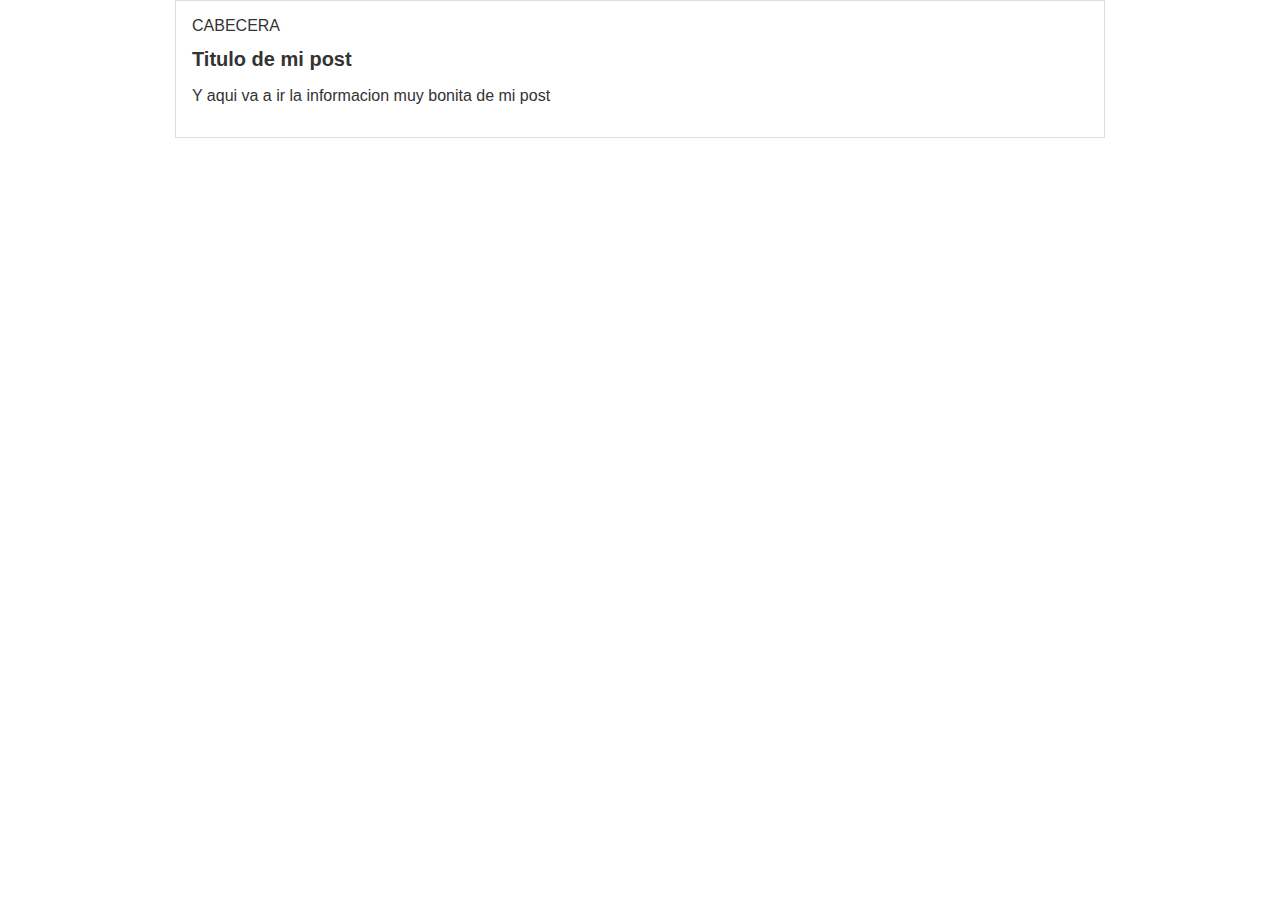
==== blogpost.html @ c1e60d65 "Iestructura cambiada en cabecera  Plea enter the commit message for your changes. Lines starting" ====
<!DOCTYPE html>
<html lang="en">
<head>
    <meta charset="UTF-8">
    <meta name="viewport" content="width=device-width, initial-scale=1.0">
    <title>Document</title>
    <link rel="stylesheet" href="css/estilos.css">
</head>
<body>
    <div id="container">
        <div id="cabecera">
            CABECERA
        </div>
        <div id="post">
            <h1>Titulo de mi post </h1>
            <p>Y aqui va a ir la informacion muy bonita de mi post</p>
        </div>
    </div>
</body>
</html>
---- css/estilos.css ----
body{
    color: #333;
    text-align: center;
    font-size: 16px;
    font-family: "Arial";
    margin: 0;
    padding: 0;
}
#container{
    width: 70%;
    padding: 1em;
    text-align: left;
    border: 1px solid #DDD;
    margin: 0 auto;
}

#container h1{
    font-size: 20px;
}
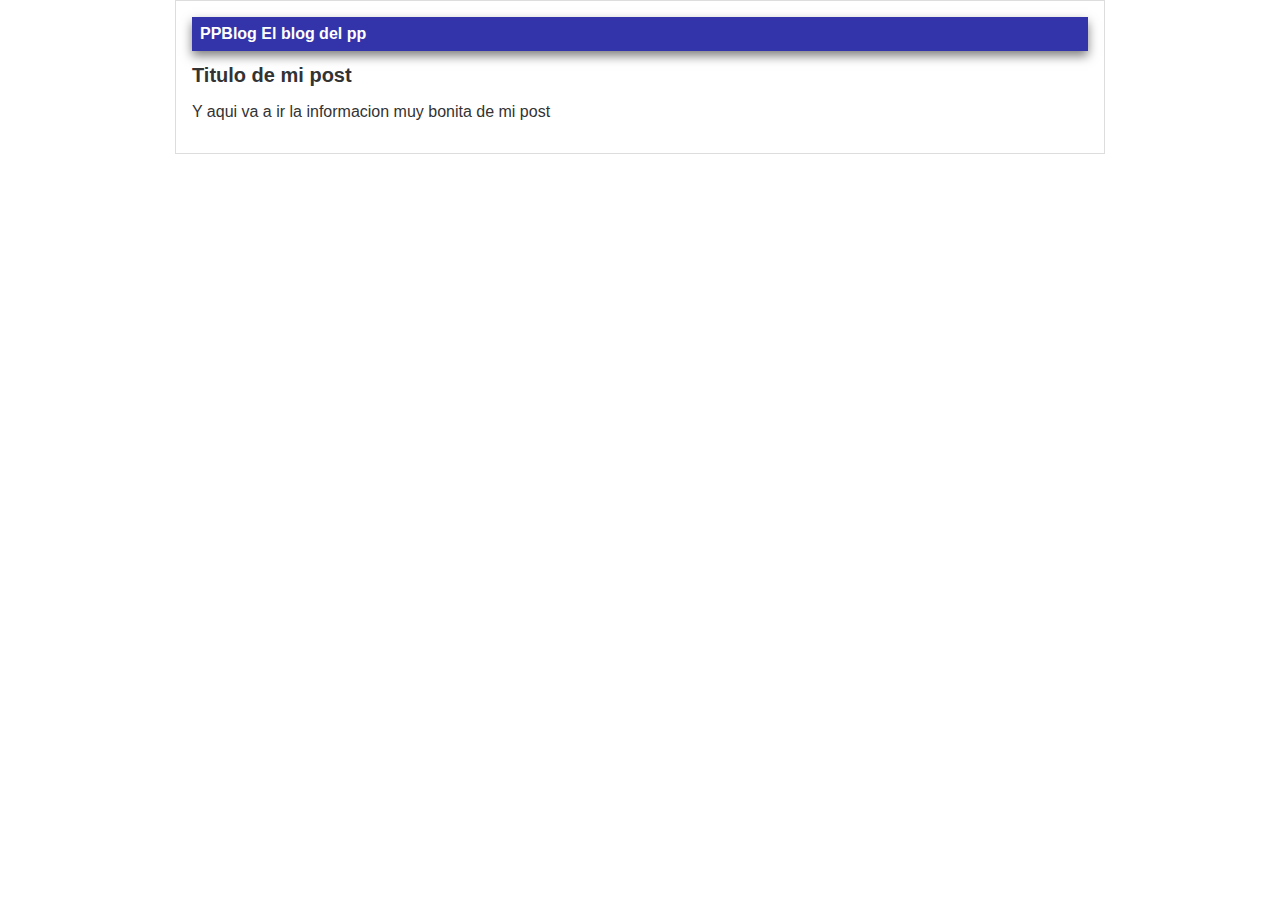
==== commit 067c7ced: "finalizada cabecera con diseno azul" ====
--- a/blogpost.html
+++ b/blogpost.html
@@ -9,7 +9,8 @@
 <body>
     <div id="container">
         <div id="cabecera">
-            CABECERA
+            PPBlog
+            <span i="tagline">El blog del pp</span>
         </div>
         <div id="post">
             <h1>Titulo de mi post </h1>
--- a/css/estilos.css
+++ b/css/estilos.css
@@ -16,4 +16,17 @@
 
 #container h1{
     font-size: 20px;
+}
+#cabecera{
+    background: #33A;
+    box-shadow: 0px 5px 10px 0px rgba(0,0,0,0.5);
+    color: white;
+    font-weight: bold;
+    margin: 0;
+    padding: 0.5em;
+}
+#cabecera #tagline{
+    margin: 0 0 0 1em;
+    font-weight: normal;
+    font-size: 0.8em;
 }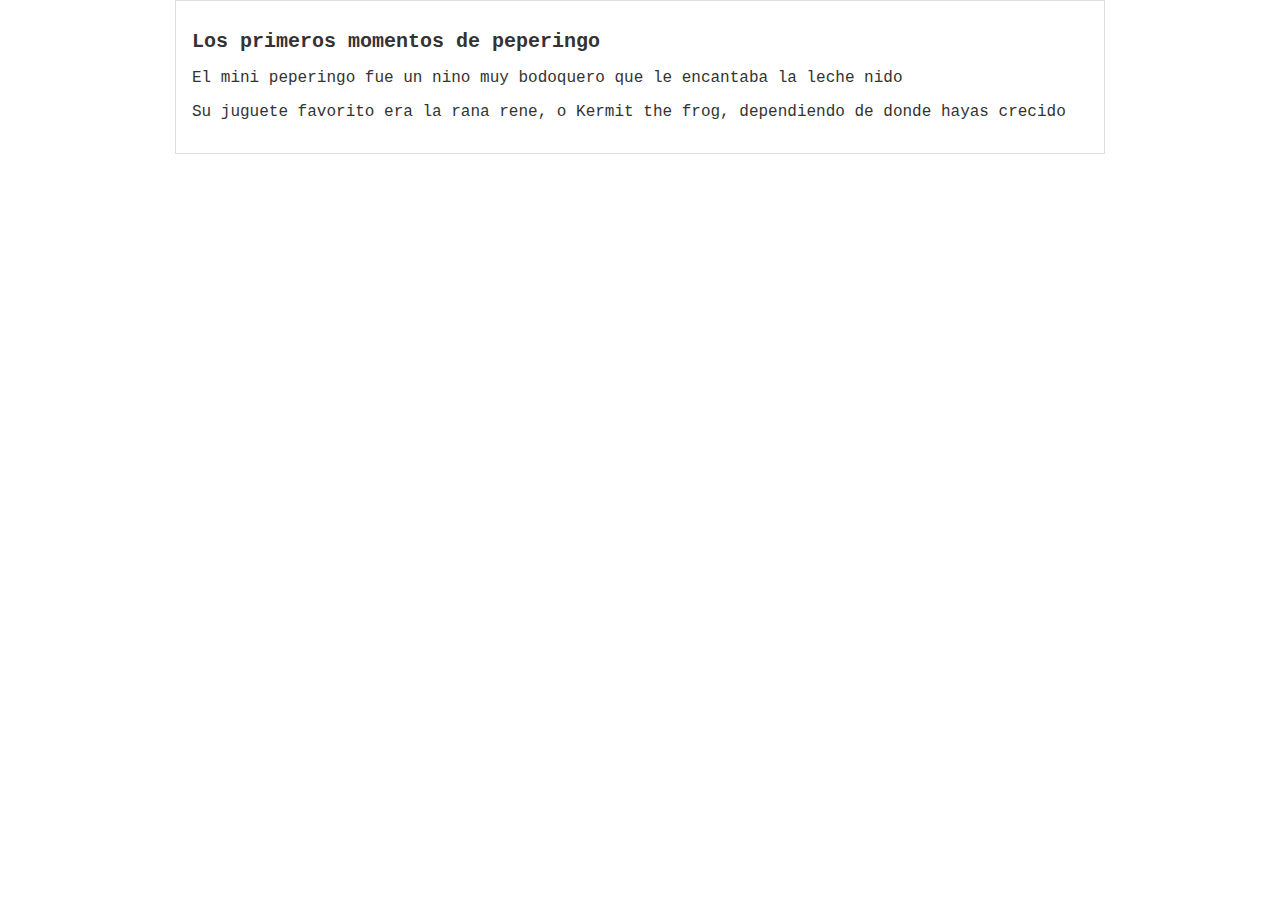
==== commit a3162311: "Cambios a la fuente del contenido" ====
--- a/blogpost.html
+++ b/blogpost.html
@@ -8,13 +8,10 @@
 </head>
 <body>
     <div id="container">
-        <div id="cabecera">
-            PPBlog
-            <span i="tagline">El blog del pp</span>
-        </div>
         <div id="post">
-            <h1>Titulo de mi post </h1>
-            <p>Y aqui va a ir la informacion muy bonita de mi post</p>
+            <h1>Los primeros momentos de peperingo </h1>
+            <p>El mini peperingo fue un nino muy bodoquero que le encantaba la leche nido</p>
+            <p>Su juguete favorito era la rana rene, o Kermit the frog, dependiendo de donde hayas crecido</p>
         </div>
     </div>
 </body>
--- a/css/estilos.css
+++ b/css/estilos.css
@@ -2,7 +2,7 @@
     color: #333;
     text-align: center;
     font-size: 16px;
-    font-family: "Arial";
+    font-family: "Courier";
     margin: 0;
     padding: 0;
 }
@@ -16,17 +16,4 @@
 
 #container h1{
     font-size: 20px;
-}
-#cabecera{
-    background: #33A;
-    box-shadow: 0px 5px 10px 0px rgba(0,0,0,0.5);
-    color: white;
-    font-weight: bold;
-    margin: 0;
-    padding: 0.5em;
-}
-#cabecera #tagline{
-    margin: 0 0 0 1em;
-    font-weight: normal;
-    font-size: 0.8em;
 }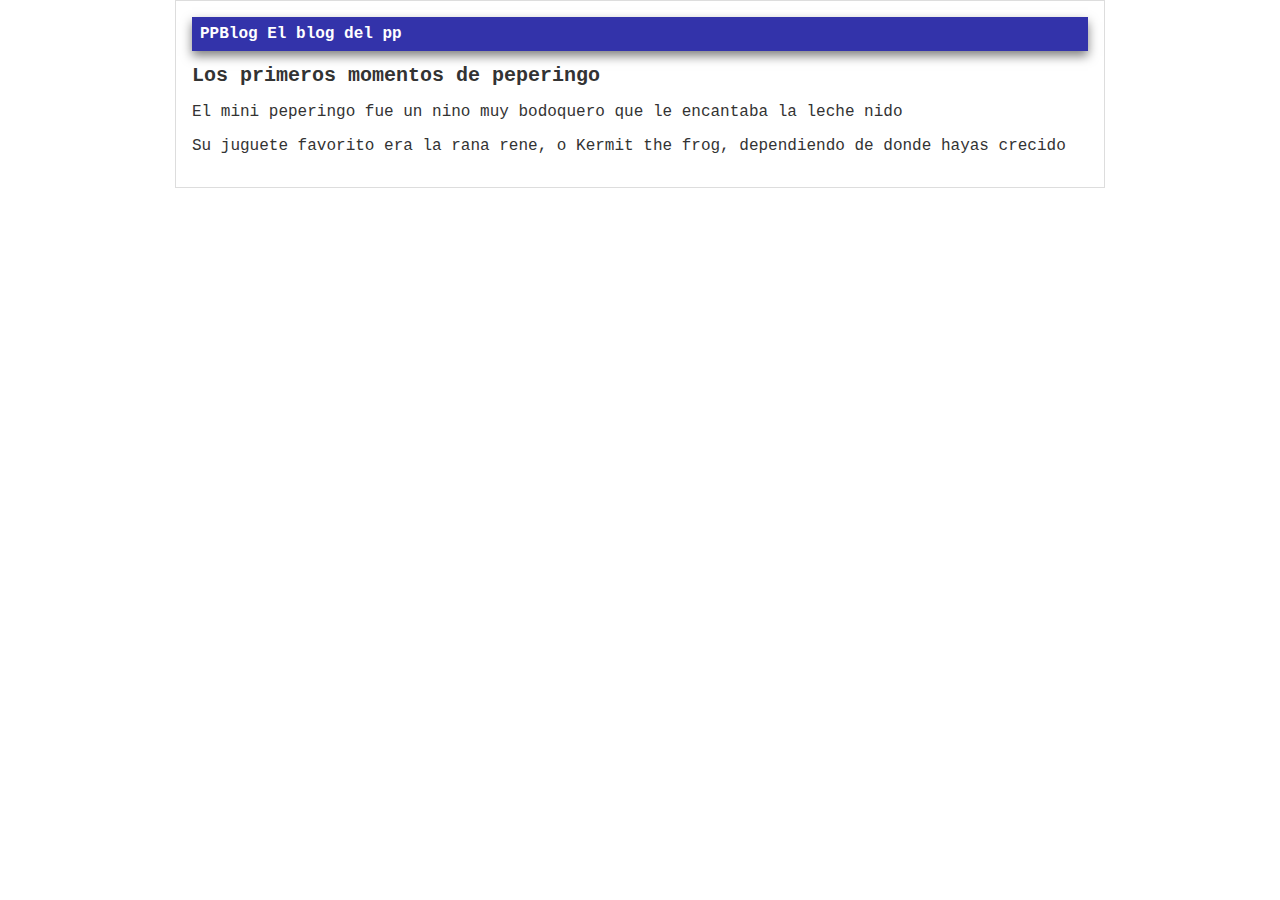
==== commit 9a653a6c: "Merge branch 'cabecera'" ====
--- a/blogpost.html
+++ b/blogpost.html
@@ -8,6 +8,10 @@
 </head>
 <body>
     <div id="container">
+        <div id="cabecera">
+            PPBlog
+            <span i="tagline">El blog del pp</span>
+        </div>
         <div id="post">
             <h1>Los primeros momentos de peperingo </h1>
             <p>El mini peperingo fue un nino muy bodoquero que le encantaba la leche nido</p>
--- a/css/estilos.css
+++ b/css/estilos.css
@@ -16,4 +16,17 @@
 
 #container h1{
     font-size: 20px;
+}
+#cabecera{
+    background: #33A;
+    box-shadow: 0px 5px 10px 0px rgba(0,0,0,0.5);
+    color: white;
+    font-weight: bold;
+    margin: 0;
+    padding: 0.5em;
+}
+#cabecera #tagline{
+    margin: 0 0 0 1em;
+    font-weight: normal;
+    font-size: 0.8em;
 }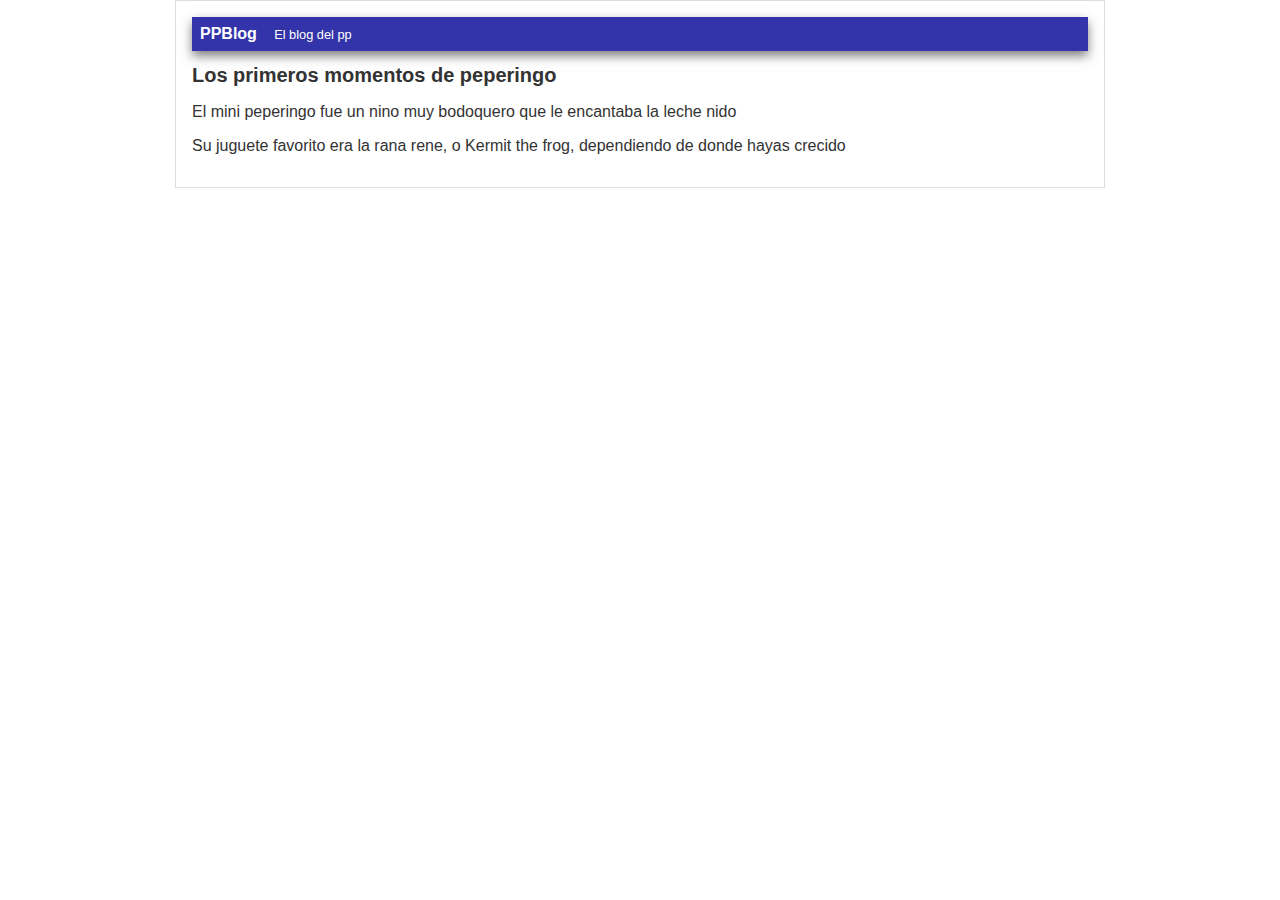
==== commit 5ec5e133: "Cambio de tipografia a Arial" ====
--- a/blogpost.html
+++ b/blogpost.html
@@ -10,7 +10,7 @@
     <div id="container">
         <div id="cabecera">
             PPBlog
-            <span i="tagline">El blog del pp</span>
+            <span id="tagline">El blog del pp</span>
         </div>
         <div id="post">
             <h1>Los primeros momentos de peperingo </h1>
--- a/css/estilos.css
+++ b/css/estilos.css
@@ -2,7 +2,7 @@
     color: #333;
     text-align: center;
     font-size: 16px;
-    font-family: "Courier";
+    font-family: "Arial";
     margin: 0;
     padding: 0;
 }
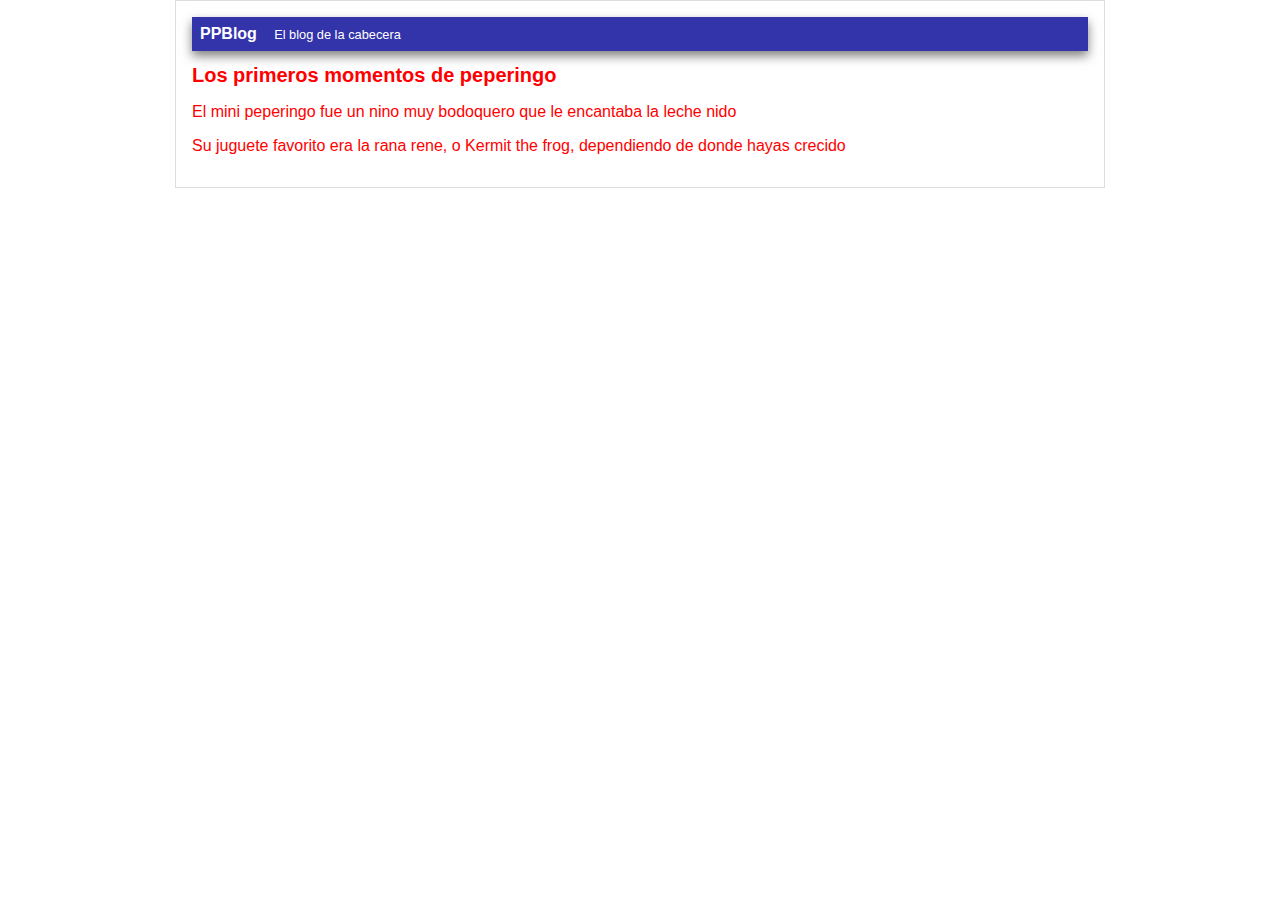
==== commit da9022fc: "modificacion de cabecera y color de texto" ====
--- a/blogpost.html
+++ b/blogpost.html
@@ -10,7 +10,7 @@
     <div id="container">
         <div id="cabecera">
             PPBlog
-            <span id="tagline">El blog del pp</span>
+            <span id="tagline">El blog de la cabecera</span>
         </div>
         <div id="post">
             <h1>Los primeros momentos de peperingo </h1>
--- a/css/estilos.css
+++ b/css/estilos.css
@@ -1,5 +1,5 @@
 body{
-    color: #333;
+    color: red;
     text-align: center;
     font-size: 16px;
     font-family: "Arial";
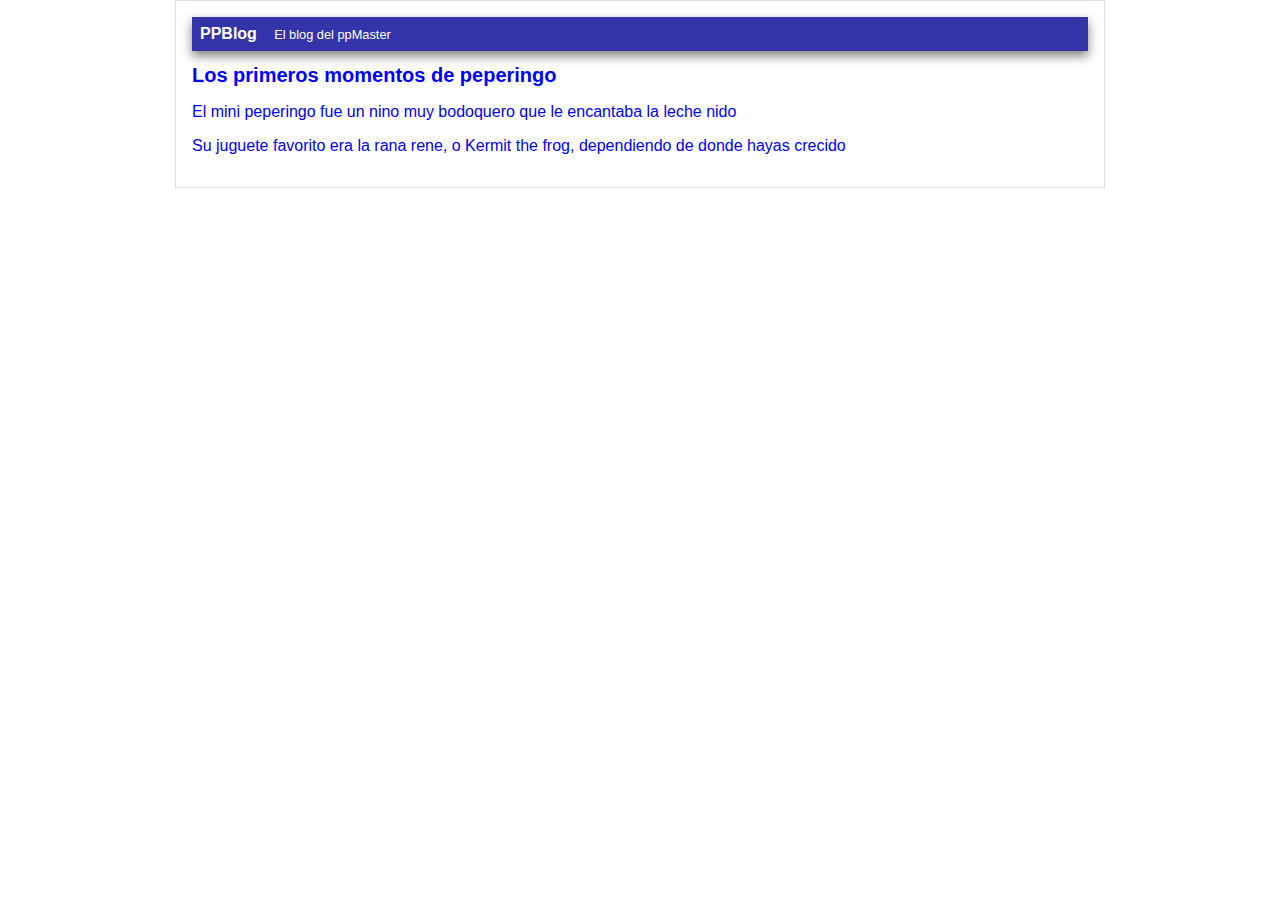
==== commit 0f56baaf: "Cambios a la cabecera y al color" ====
--- a/blogpost.html
+++ b/blogpost.html
@@ -10,7 +10,7 @@
     <div id="container">
         <div id="cabecera">
             PPBlog
-            <span id="tagline">El blog de la cabecera</span>
+            <span id="tagline">El blog del ppMaster</span>
         </div>
         <div id="post">
             <h1>Los primeros momentos de peperingo </h1>
--- a/css/estilos.css
+++ b/css/estilos.css
@@ -1,5 +1,5 @@
 body{
-    color: red;
+    color: blue;
     text-align: center;
     font-size: 16px;
     font-family: "Arial";
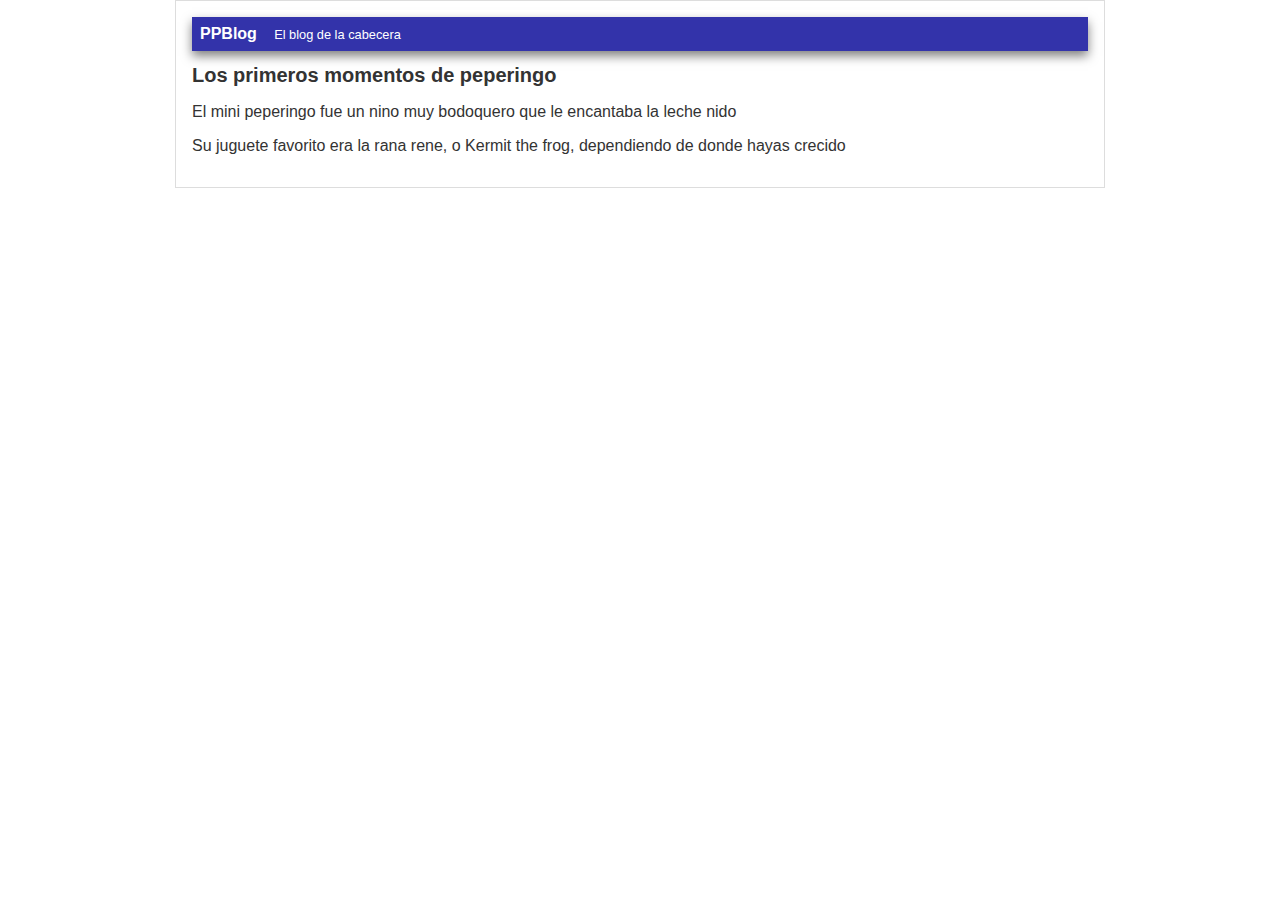
==== commit 1a48faca: "Solucionado conflicto al fusionar" ====
--- a/blogpost.html
+++ b/blogpost.html
@@ -10,7 +10,7 @@
     <div id="container">
         <div id="cabecera">
             PPBlog
-            <span id="tagline">El blog del ppMaster</span>
+            <span id="tagline">El blog de la cabecera</span>
         </div>
         <div id="post">
             <h1>Los primeros momentos de peperingo </h1>
--- a/css/estilos.css
+++ b/css/estilos.css
@@ -1,5 +1,6 @@
 body{
     color: blue;
+    color: #333;
     text-align: center;
     font-size: 16px;
     font-family: "Arial";
